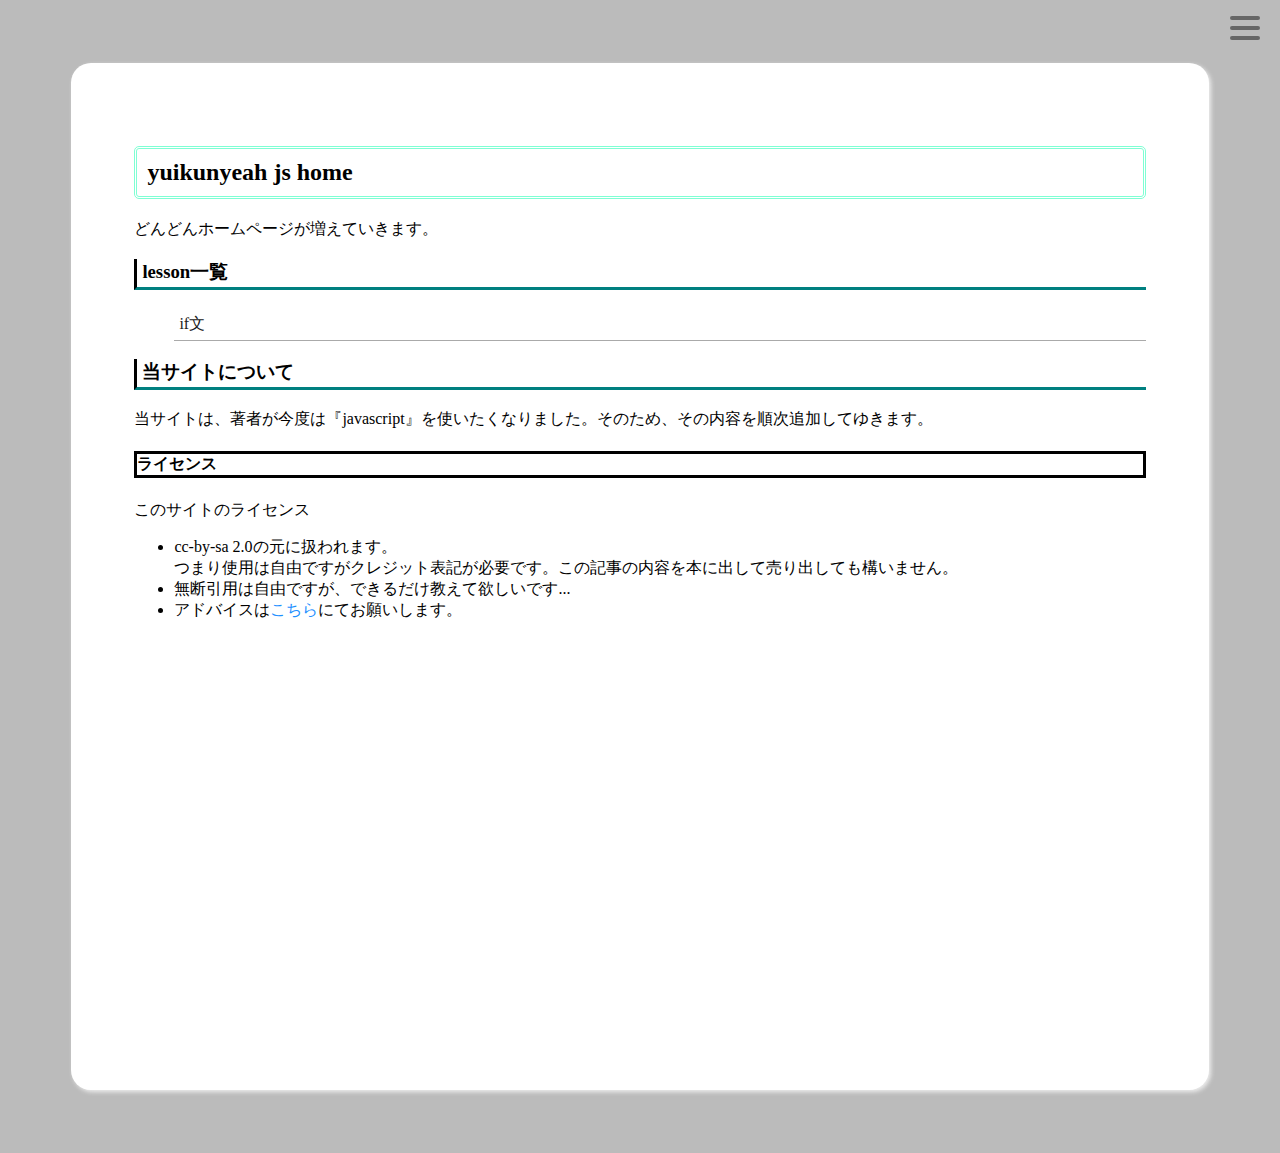
==== index.html @ ddb1131c "Update index.html" ====
<!DOCTYPE html>
<html>
<head>
<meta charset="utf-8">
<link rel="shortcut icon" href="https://cdn2.scratch.mit.edu/get_image/user/59800751_90x90.png">
<link rel="stylesheet" href="hf.css">
 <link rel="stylesheet" href="css.css">
<title>サイト概要|js練習場</title>
</head>
<body>
 <div id="wrapper">
 <p class="btn-gnavi">
  <span></span>
  <span></span>
  <span></span>
  </p>
 <nav id="global-navi">
  <li><font size="5">このページの目次</font></li>
<li><a href="#lesson">lesson一覧</a></li>
<li><a href="#sitei">当サイトについて</a></li>
  <li><a href="#license">&nbsp;ライセンス</a></li>
   </ul>
  </nav>
  <div class="contents">
<div class="main">
 <section id="section1">
<h2>yuikunyeah js home</h2>
どんどんホームページが増えていきます。
<h3 id="lesson">lesson一覧</h3>
<div class="lesson">
 <ul>
<li><a href="https://yuikunyeah.github.io/jspractice/000000001">if文</a></li>
 </ul>
</div>
<h3 id="sitei">当サイトについて</h3>
当サイトは、著者が今度は『javascript』を使いたくなりました。そのため、その内容を順次追加してゆきます。
<h4 id="license">ライセンス</h4>
 このサイトのライセンス
 <ul>
 <li>cc-by-sa 2.0の元に扱われます。</li>
 つまり使用は自由ですがクレジット表記が必要です。この記事の内容を本に出して売り出しても構いません。
 <li>無断引用は自由ですが、できるだけ教えて欲しいです...</li>
 <li>アドバイスは<a href="https://github.com/yuikunyeah/yuikunyeah.github.io">こちら</a>にてお願いします。</li>
 </ui>
  </section>
 </div>
   </div>
</div>
 <script src="index.js"></script>
 <script src="jquery-3.3.1.min.js"></script>
 <script src="main.js">
</body>
</html>
---- hf.css ----
#wrapper nav {
    position: fixed;
    top: 0;
    right: -300px;
    width: 300px;
    height: 100%;
    padding-top: 50px;
    background: rgba(33,33,33,.9);
    font-size: 16px;
    box-sizing: border-box;
    z-index: 2
}

#wrapper nav ul li {
    padding: 20px 28px
}

#wrapper nav ul li a {
    text-decoration: none;
    color: #ddd
}

#wrapper .btn-gnavi {
    position: fixed;
    top: 0px;
    right: 20px;
    width: 30px;
    height: 24px;
    z-index: 3;
    box-sizing: border-box;
    cursor: pointer;
    -webkit-transition: all 400ms;
    transition: all 400ms
}

#wrapper .btn-gnavi span {
    position: absolute;
    width: 30px;
    height: 4px;
    background: #666;
    border-radius: 10px;
    -webkit-transition: all 400ms;
    transition: all 400ms
}

#wrapper .btn-gnavi span:nth-child(1) {
    top: 0
}

#wrapper .btn-gnavi span:nth-child(2) {
    top: 10px
}

#wrapper .btn-gnavi span:nth-child(3) {
    top: 20px
}

#wrapper .btn-gnavi.open {
    -webkit-transform: rotate(180deg);
    transform: rotate(180deg)
}

#wrapper .btn-gnavi.open span {
    background: #fff
}

#wrapper .btn-gnavi.open span:nth-child(1) {
    width: 24px;
    -webkit-transform: translate(-7px,17px) rotate(45deg);
    transform: translate(-7px,17px) rotate(45deg)
}

#wrapper .btn-gnavi.open span:nth-child(3) {
    width: 24px;
    -webkit-transform: translate(-7px,-17px) rotate(-45deg);
    transform: translate(-7px,-17px) rotate(-45deg)
}
#wrapper .contents section {
    position: relative;
    width: 100%;
    height: 100vh;
    background-position: center;
    background-size: cover;
    background-repeat: no-repeat;
    overflow: hidden
}

#wrapper .contents section p {
    position: absolute;
    top: 50%;
    width: 30%;
    line-height: 1.4;
    -webkit-transform: translate(0,-50%);
    transform: translate(0,-50%);
    font-size: 20px;
    color: #fff;
    text-shadow: 0 0 6px #666
}

#wrapper .contents section:nth-child(odd) p {
    left: 10%
}

#wrapper .contents section:nth-child(even) p {
    right: 10%
}

#wrapper .contents section#section01 {
    background-image: url(../images/img01.jpg)
}

#wrapper .contents section#section02 {
    background-image: url(../images/img02.jpg)
}

#wrapper .contents section#section03 {
    background-image: url(../images/img03.jpg)
}

#wrapper .contents section#section04 {
    background-image: url(../images/img04.jpg)
}

#wrapper .contents section#section05 {
    background-image: url(../images/img05.jpg)
}

#wrapper .contents section#section06 {
    background-image: url(../images/img06.jpg)
}

#wrapper .contents section#section07 {
    background-image: url(../images/img07.jpg)
}
---- css.css ----
.main{
background-color: #fff;
width: 80%;
margin: 5%;
border-radius: 20px;
padding: 5%;  
box-shadow: 2px 2px 4px #eeeeee;  
}
.lesson li{
list-style: none;
  border-bottom: solid 1px #aaaaaa;
  display: block;
}
.lesson li a{
 transition-property: border,background-color;
  transition-duration: 0.3s;
  text-decoration: none;
  padding: 5px;
  color: #202020;
  display: block;
}
.lesson li a:hover{
  border-left: solid 10px #40803b;
  background-color: #ffffff;
 display: block;
}
/*目印*/
a{
 text-decoration: none;
 color: #1e90ff; 
}
body{
background-color: #bbbbbb;
  list-style: none; 
}
h2{
border: double #7fffd4;
padding: 10px; 
border-radius: 5px;  
}
h3{
padding-bottom: 2px;
padding-left: 5px;
border-left: solid #000000;
  border-bottom: solid #008080;
}
h4{
border: solid #000000;
}
.code{
border: solid #cccccc;
border-width: 4px;
  border-radius: 5px;
background: #aaaaaa;
color: #ffffff;
 font-family: fantasy; 
}
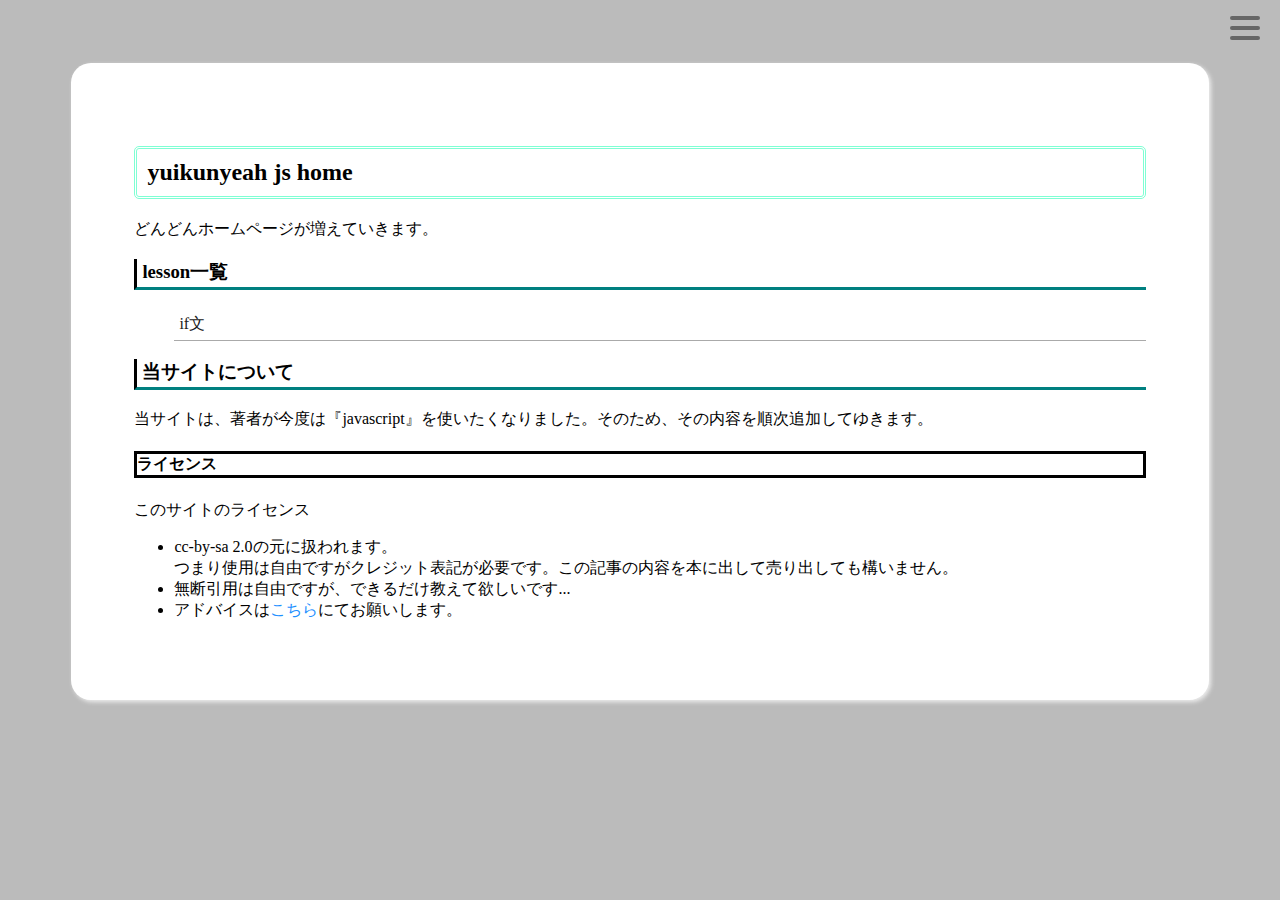
==== commit 45d3d951: "Update index.html" ====
--- a/index.html
+++ b/index.html
@@ -23,7 +23,6 @@
   </nav>
   <div class="contents">
 <div class="main">
- <section id="section1">
 <h2>yuikunyeah js home</h2>
 どんどんホームページが増えていきます。
 <h3 id="lesson">lesson一覧</h3>
@@ -42,7 +41,6 @@
  <li>無断引用は自由ですが、できるだけ教えて欲しいです...</li>
  <li>アドバイスは<a href="https://github.com/yuikunyeah/yuikunyeah.github.io">こちら</a>にてお願いします。</li>
  </ui>
-  </section>
  </div>
    </div>
 </div>
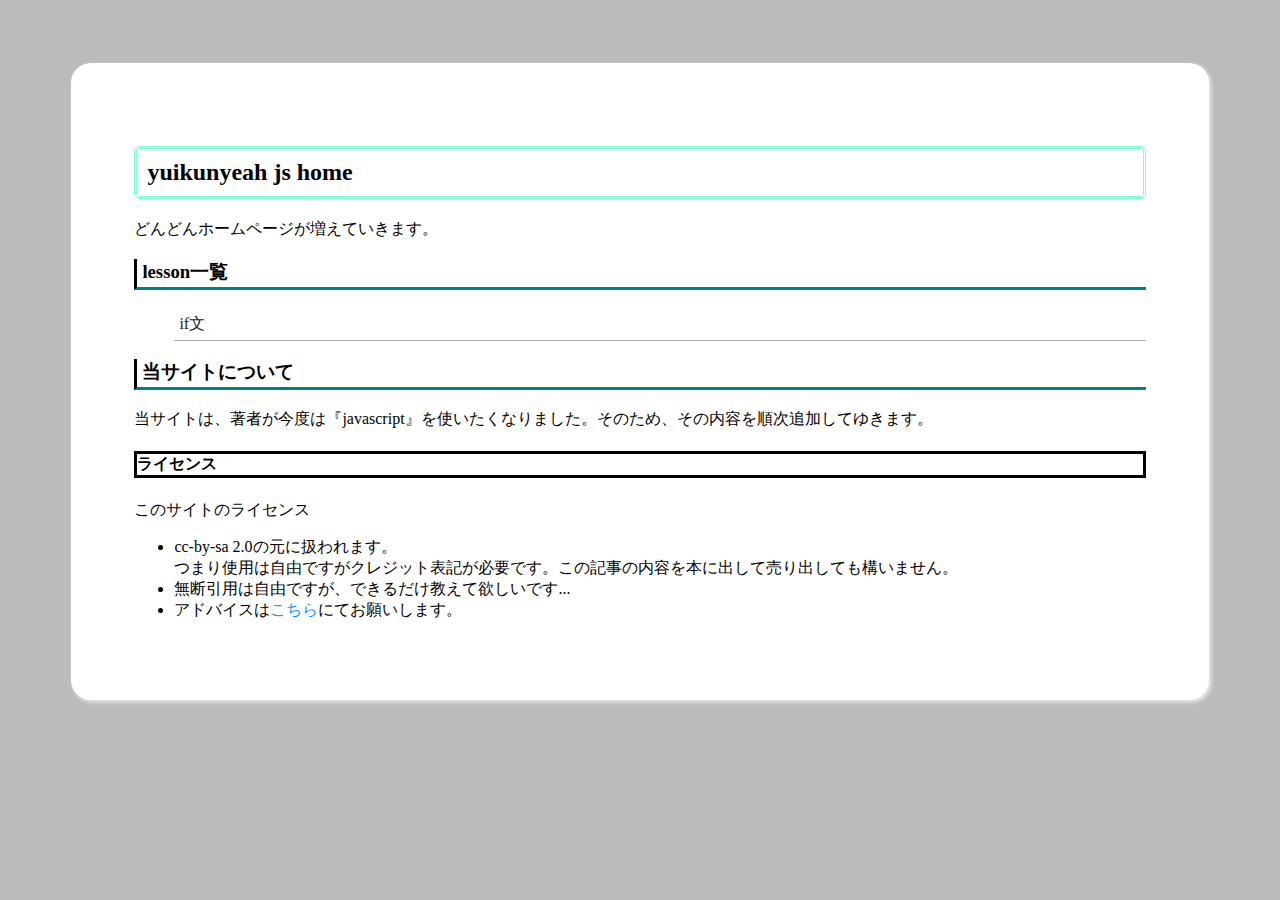
==== commit 38106e54: "Update index.html" ====
--- a/index.html
+++ b/index.html
@@ -9,7 +9,7 @@
 </head>
 <body>
  <div id="wrapper">
- <p class="btn-gnavi">
+ <p id="btn-gnavi">
   <span></span>
   <span></span>
   <span></span>
@@ -44,7 +44,7 @@
  </div>
    </div>
 </div>
- <script src="index.js"></script>
+ <script src="Index.js"></script>
  <script src="jquery-3.3.1.min.js"></script>
  <script src="main.js">
 </body>
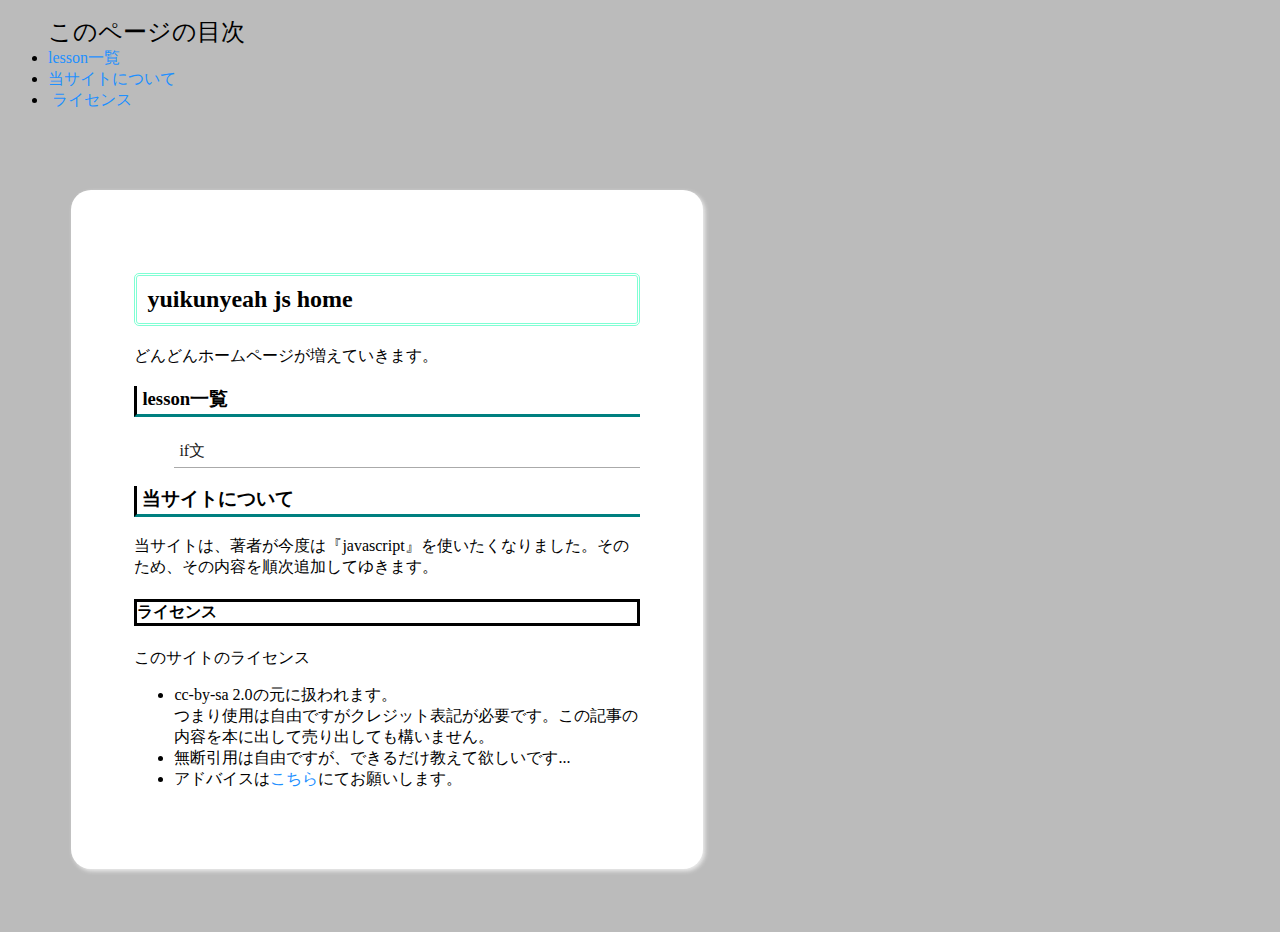
==== commit 94681f2d: "Update index.html" ====
--- a/index.html
+++ b/index.html
@@ -8,20 +8,15 @@
 <title>サイト概要|js練習場</title>
 </head>
 <body>
- <div id="wrapper">
- <p id="btn-gnavi">
-  <span></span>
-  <span></span>
-  <span></span>
-  </p>
- <nav id="global-navi">
-  <li><font size="5">このページの目次</font></li>
+ <div class="menu">
+ <ul>
+  <font size="5" class="mamenu1">このページの目次</font>
 <li><a href="#lesson">lesson一覧</a></li>
 <li><a href="#sitei">当サイトについて</a></li>
   <li><a href="#license">&nbsp;ライセンス</a></li>
    </ul>
-  </nav>
-  <div class="contents">
+ </div>
+
 <div class="main">
 <h2>yuikunyeah js home</h2>
 どんどんホームページが増えていきます。
@@ -42,7 +37,6 @@
  <li>アドバイスは<a href="https://github.com/yuikunyeah/yuikunyeah.github.io">こちら</a>にてお願いします。</li>
  </ui>
  </div>
-   </div>
 </div>
  <script src="Index.js"></script>
  <script src="jquery-3.3.1.min.js"></script>
--- a/hf.css
+++ b/hf.css
@@ -21,7 +21,7 @@
     color: #ddd
 }
 
-#wrapper .btn-gnavi {
+#wrapper #btn-gnavi {
     position: fixed;
     top: 0px;
     right: 20px;
@@ -34,7 +34,7 @@
     transition: all 400ms
 }
 
-#wrapper .btn-gnavi span {
+#wrapper #btn-gnavi span {
     position: absolute;
     width: 30px;
     height: 4px;
@@ -44,34 +44,34 @@
     transition: all 400ms
 }
 
-#wrapper .btn-gnavi span:nth-child(1) {
+#wrapper #btn-gnavi span:nth-child(1) {
     top: 0
 }
 
-#wrapper .btn-gnavi span:nth-child(2) {
+#wrapper #btn-gnavi span:nth-child(2) {
     top: 10px
 }
 
-#wrapper .btn-gnavi span:nth-child(3) {
+#wrapper #btn-gnavi span:nth-child(3) {
     top: 20px
 }
 
-#wrapper .btn-gnavi.open {
+#wrapper #btn-gnavi.open {
     -webkit-transform: rotate(180deg);
     transform: rotate(180deg)
 }
 
-#wrapper .btn-gnavi.open span {
+#wrapper #btn-gnavi.open span {
     background: #fff
 }
 
-#wrapper .btn-gnavi.open span:nth-child(1) {
+#wrapper #btn-gnavi.open span:nth-child(1) {
     width: 24px;
     -webkit-transform: translate(-7px,17px) rotate(45deg);
     transform: translate(-7px,17px) rotate(45deg)
 }
 
-#wrapper .btn-gnavi.open span:nth-child(3) {
+#wrapper #btn-gnavi.open span:nth-child(3) {
     width: 24px;
     -webkit-transform: translate(-7px,-17px) rotate(-45deg);
     transform: translate(-7px,-17px) rotate(-45deg)
--- a/css.css
+++ b/css.css
@@ -1,6 +1,7 @@
 .main{
 background-color: #fff;
-width: 80%;
+width: 40%;
+  float: left;
 margin: 5%;
 border-radius: 20px;
 padding: 5%;  
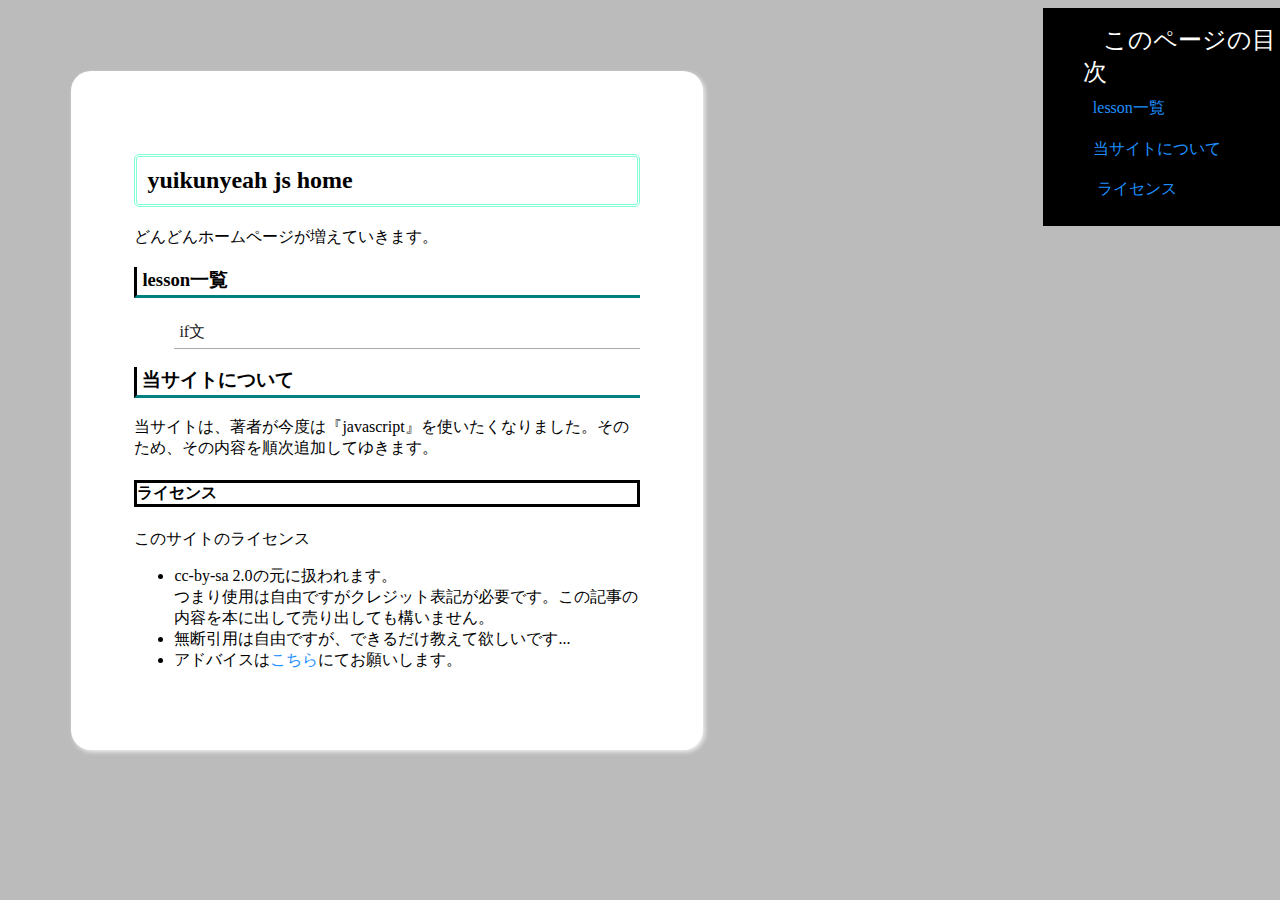
==== commit 9345e0eb: "Update index.html" ====
--- a/index.html
+++ b/index.html
@@ -3,7 +3,7 @@
 <head>
 <meta charset="utf-8">
 <link rel="shortcut icon" href="https://cdn2.scratch.mit.edu/get_image/user/59800751_90x90.png">
-<link rel="stylesheet" href="hf.css">
+<link rel="stylesheet" href="newmenu.css">
  <link rel="stylesheet" href="css.css">
 <title>サイト概要|js練習場</title>
 </head>
--- a/newmenu.css
+++ b/newmenu.css
@@ -0,0 +1,19 @@
+.menu{
+background: #000000;
+  position: fixed;
+  right: 0;
+  background-height: 100%;
+  background-width: 30%;
+}
+.menu ul{
+float: center;
+list-style: none;
+}
+.menu ul li{
+float: center;
+padding: 5%;
+}
+.menu ul font{
+color: #fff;
+  padding: 10%;
+}
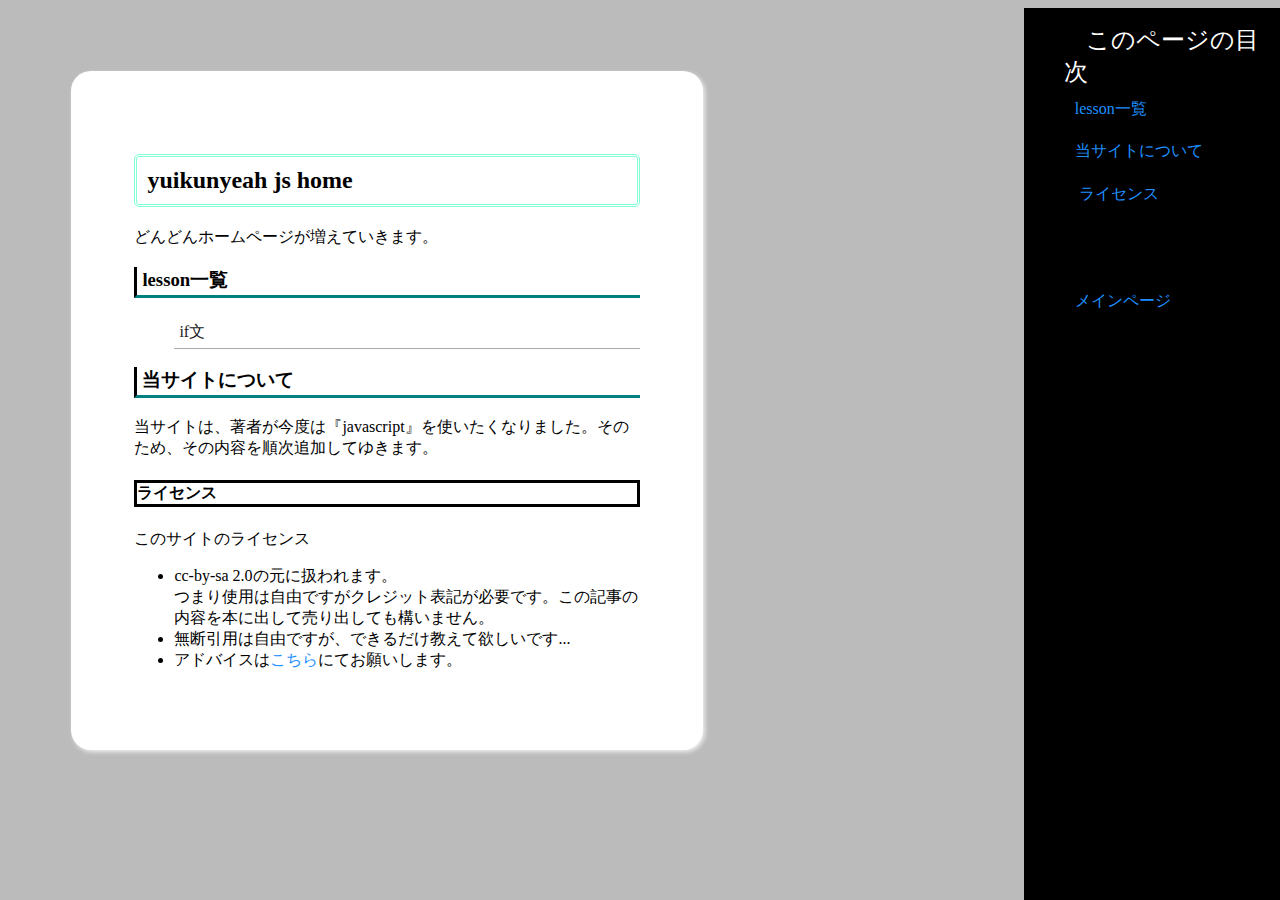
==== commit 6a40ef9d: "Update index.html" ====
--- a/index.html
+++ b/index.html
@@ -15,6 +15,10 @@
 <li><a href="#sitei">当サイトについて</a></li>
   <li><a href="#license">&nbsp;ライセンス</a></li>
    </ul>
+  <font size="5">ページリンク</font>
+            <ul>
+                <li><a href="https://yuikunyeah.github.io">メインページ</a></li>
+            </ul>
  </div>
 
 <div class="main">
--- a/newmenu.css
+++ b/newmenu.css
@@ -2,8 +2,8 @@
 background: #000000;
   position: fixed;
   right: 0;
-  background-height: 100%;
-  background-width: 30%;
+  height: 100%;
+  width: 20%;
 }
 .menu ul{
 float: center;
--- a/css.css
+++ b/css.css
@@ -1,3 +1,7 @@
+img{
+z-index: 1;
+}
+
 .main{
 background-color: #fff;
 width: 40%;
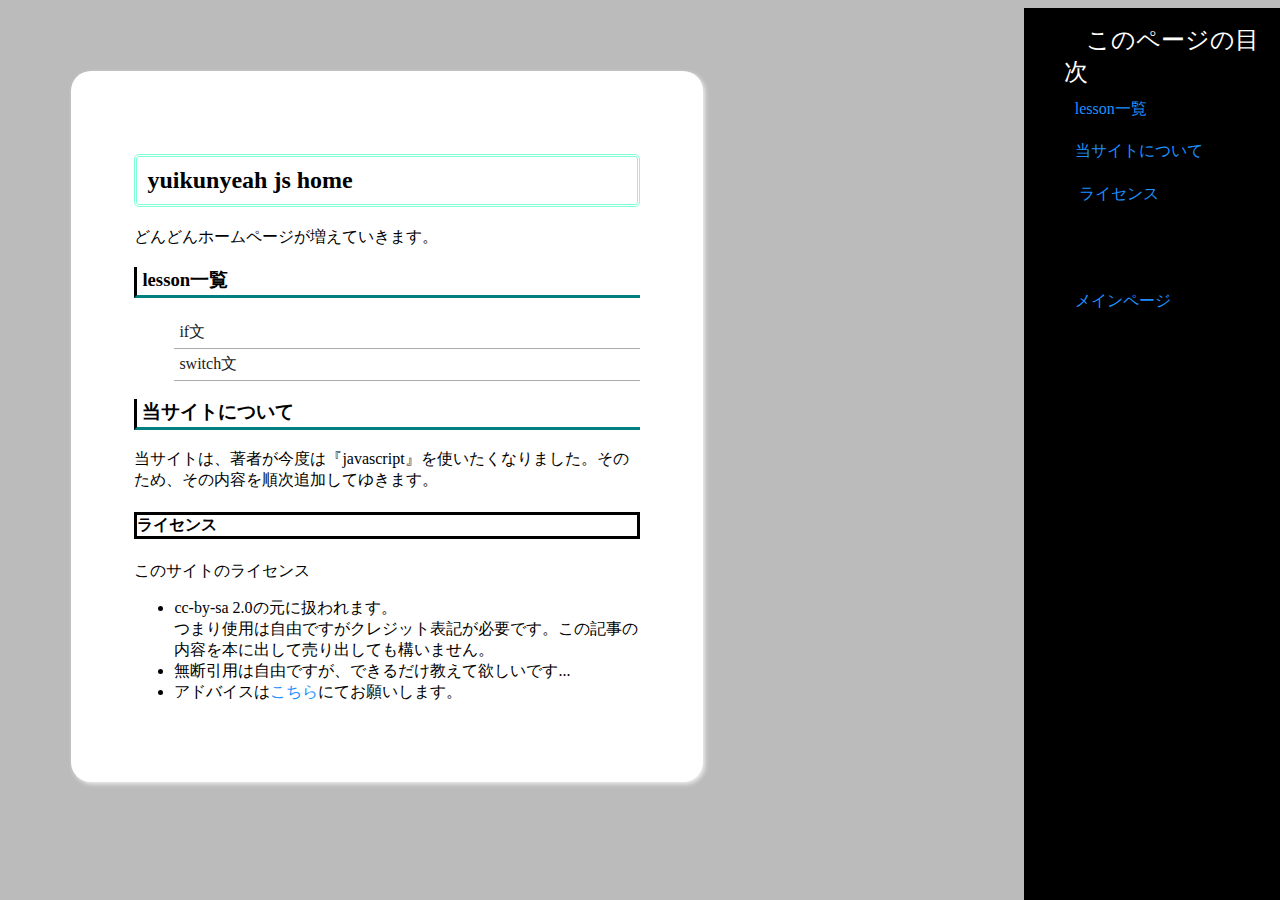
==== commit 109a2285: "Update index.html" ====
--- a/index.html
+++ b/index.html
@@ -28,6 +28,7 @@
 <div class="lesson">
  <ul>
 <li><a href="https://yuikunyeah.github.io/jspractice/000000001">if文</a></li>
+<li><a href="https://yuikunyeah.github.io/jspractice/000000002">switch文</a></li>  
  </ul>
 </div>
 <h3 id="sitei">当サイトについて</h3>
